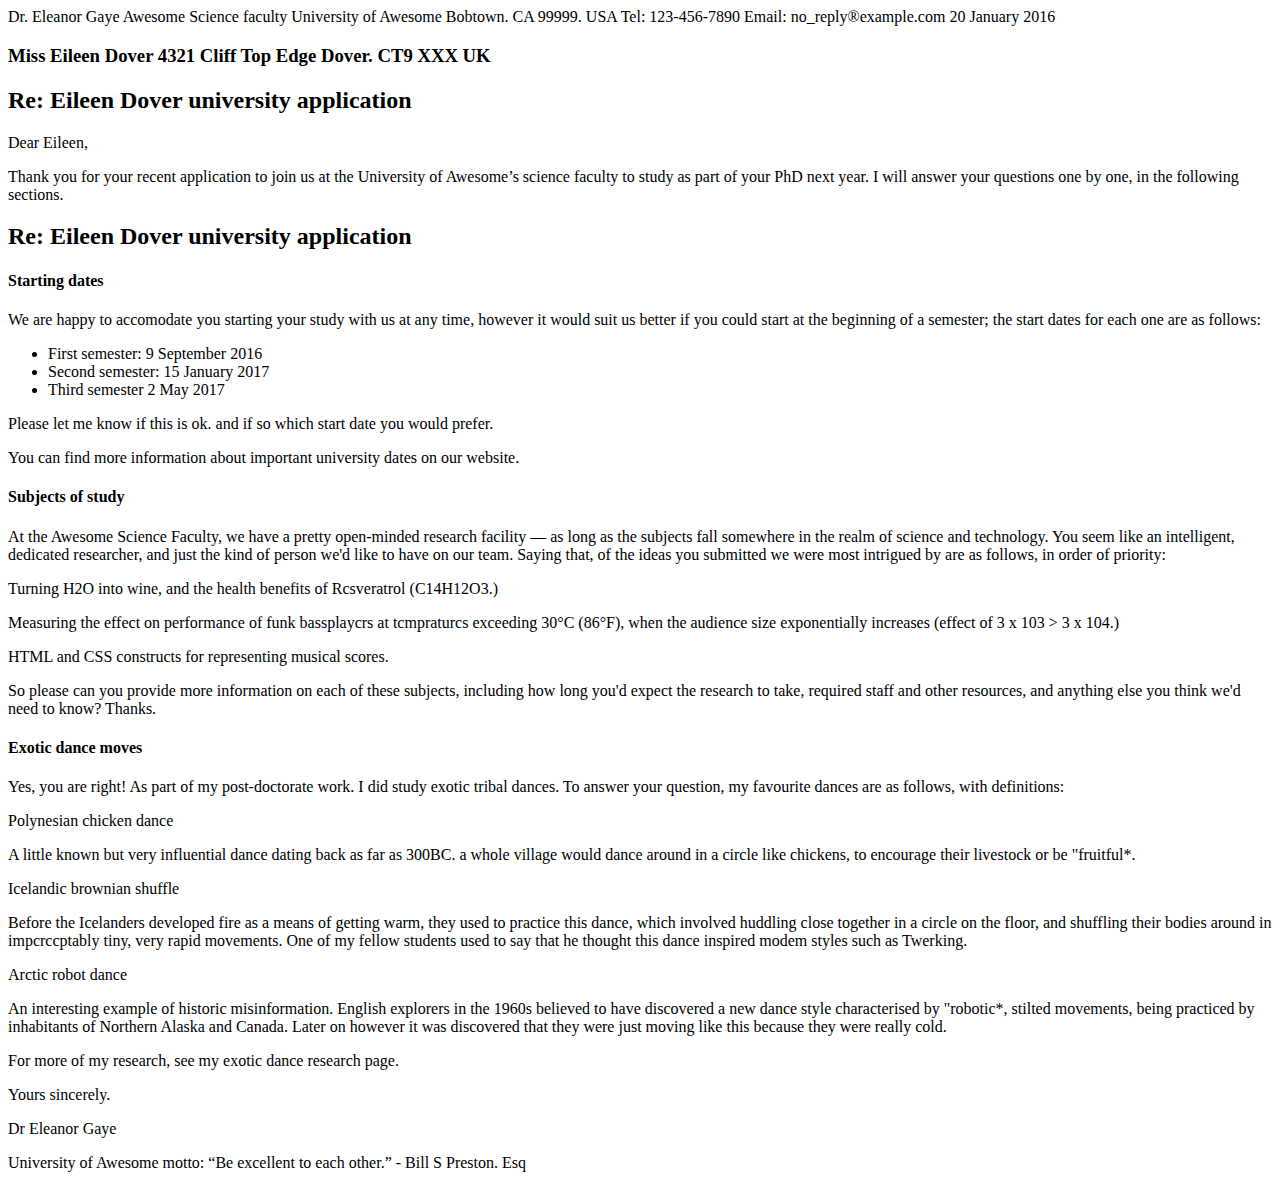
==== index.html @ add3375a "index" ====
<!DOCTYPE html>
<html lang="es">
<head>
    <meta charset="UTF-8">
    <meta name="viewport" content="width=device-width, initial-scale=1.0">
    <title>Carta</title>

    Dr. Eleanor Gaye
Awesome Science faculty University of Awesome Bobtown. CA 99999.
USA 
Tel: 123-456-7890 Email: no_reply®example.com
20 January 2016
</head>

<h3>
    <p>Miss Eileen Dover 4321 Cliff Top Edge Dover. CT9 XXX UK</p>
    <h2>Re: Eileen Dover university application</h2>
<p>Dear Eileen,</p>

<p>Thank you for your recent application to join us at the University of Awesome’s science faculty to study as part of your PhD next year. I will answer your questions one by one, in the following sections.</p>
<h2>Re: Eileen Dover university application</h2>
 <h4>Starting dates</h4>
 
 <body>We are happy to accomodate you starting your study with us at any time, however it would suit us better if you could start at the beginning of a semester; the start dates for each one are as follows:
   
   <ul>
    <li>First semester: 9 September 2016</li>
    <li>Second semester: 15 January 2017</li>
    <li>Third semester 2 May 2017</li>
   </ul>
<p> Please let me know if this is ok. and if so which start date you would prefer.</p>
<p> You can find more information about important university dates on our website.</p>
<h4>  Subjects of study</h4>
<p>At the Awesome Science Faculty, we have a pretty open-minded research facility — as long as the subjects fall somewhere in the realm of science and technology. You seem like an intelligent, dedicated researcher, and just the kind of person we'd like to have on our team. Saying that, of the ideas you submitted we were most intrigued by are as follows, in order of priority:</p>
<p> Turning H2O into wine, and the health benefits of Rcsveratrol (C14H12O3.)</p>
<p> Measuring the effect on performance of funk bassplaycrs at tcmpraturcs exceeding 30°C (86°F), when the audience size exponentially increases (effect of 3 x 103 > 3 x 104.)</p>
<p> HTML and CSS constructs for representing musical scores.</p>
<p>So please can you provide more information on each of these subjects, including how long you'd expect the research to take, required staff and other resources, and anything else you think we'd need to know? Thanks.</p>
<h4> Exotic dance moves </h4>
<p> Yes, you are right! As part of my post-doctorate work. I did study exotic tribal dances. To answer your question, my favourite dances are as follows, with definitions:</p>
<p> Polynesian chicken dance
<p> A little known but very influential dance dating back as far as 300BC. a whole village would dance around in a circle like chickens, to encourage their livestock or be "fruitful*.</p>
<p>  Icelandic brownian shuffle
<p> Before the Icelanders developed fire as a means of getting warm, they used to practice this dance, which involved huddling close together in a circle on the floor, and shuffling their bodies around in impcrccptably tiny, very rapid movements. One of my fellow students used to say that he thought this dance inspired modem styles such as Twerking.</p>
<p>Arctic robot dance
<p> An interesting example of historic misinformation. English explorers in the 1960s believed to have discovered a new dance style characterised by "robotic*, stilted movements, being practiced by inhabitants of Northern Alaska and Canada. Later on however it was discovered that they were just moving like this because they were really cold.</p>
    For more of my research, see my exotic dance research page.</p>
    
<p>  Yours sincerely.</p>
<p>  Dr Eleanor Gaye</p>

<p>  University of Awesome motto: “Be excellent to each other.” - Bill S Preston. Esq </p>   
</body>
</html>
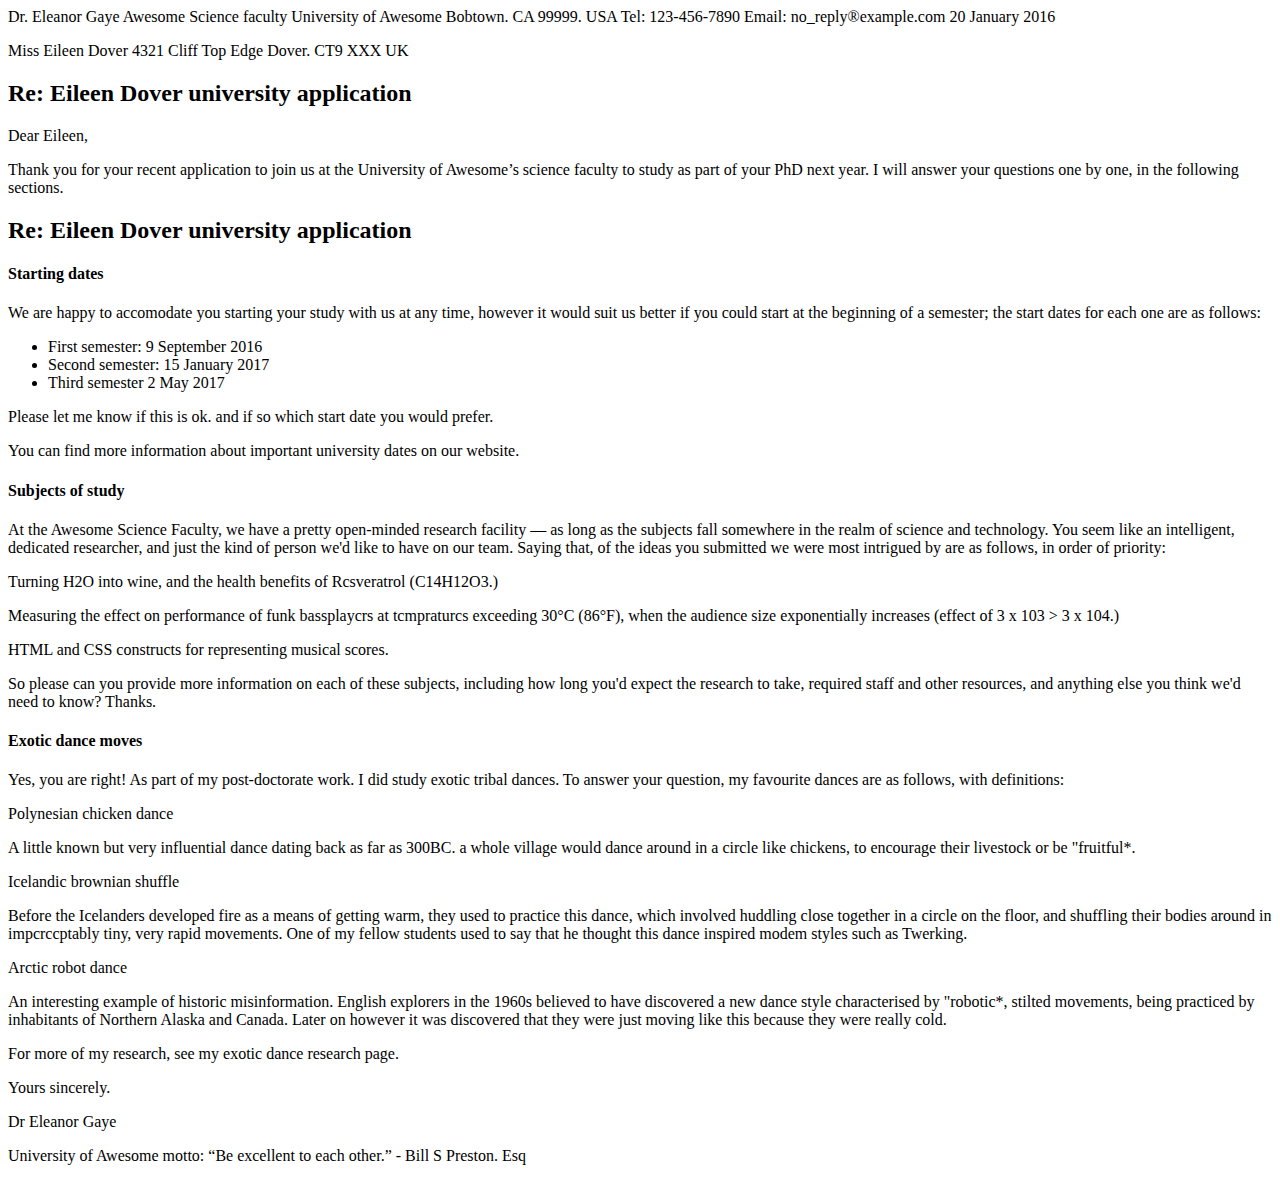
==== commit 545773e1: "index" ====
--- a/index.html
+++ b/index.html
@@ -11,8 +11,6 @@
 Tel: 123-456-7890 Email: no_reply®example.com
 20 January 2016
 </head>
-
-<h3>
     <p>Miss Eileen Dover 4321 Cliff Top Edge Dover. CT9 XXX UK</p>
     <h2>Re: Eileen Dover university application</h2>
 <p>Dear Eileen,</p>
